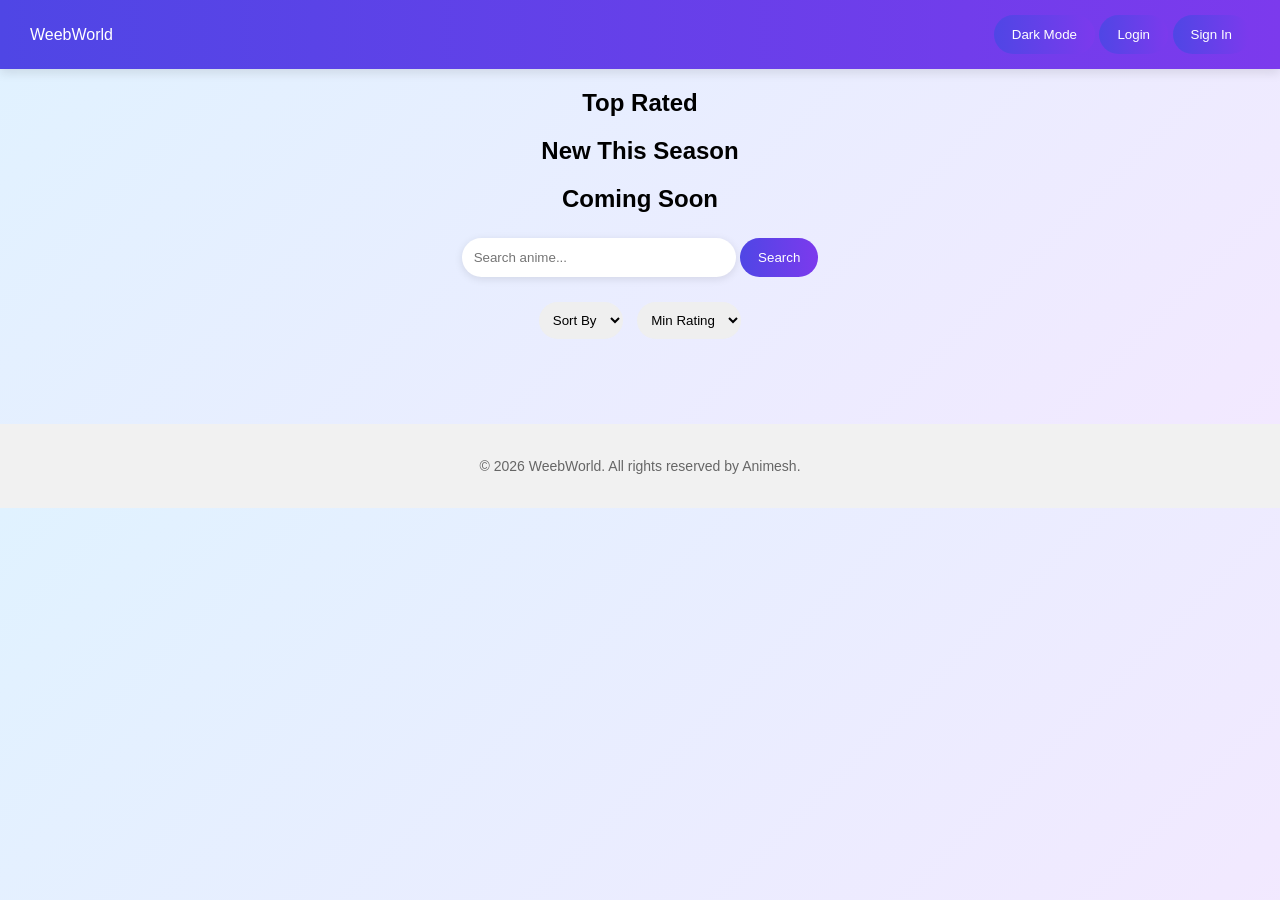
==== index.html @ 59d0c0da "Added: Footer" ====
<!DOCTYPE html>
<html>
<head>
    <title>WeebWorld</title>
    <link rel="stylesheet" href="index.css">
</head>
<body>
<nav class="navbar">
    <div class="logo">WeebWorld</div>
    <div class="nav-scroll">
        <button id="dark-btn">Dark Mode</button>
        <button id="login-btn">Login</button>
        <button id="signin-btn">Sign In</button>
    </div>
</nav>

<div id="home-content">
    <div class="sect">
        <h2>Top Rated</h2>
        <div id="top-list" class="grid"></div>
    </div>
    
    <div class="sect">
        <h2>New This Season</h2>
        <div id="new-list" class="grid"></div>
    </div>

    <div class="sect">
        <h2>Coming Soon</h2>
        <div id="up-list" class="grid"></div>
    </div>
</div>

<div class="search-box">
    <input type="text" id="search" placeholder="Search anime...">
    <button id="btn">Search</button>
</div>
<div class="options">
    <select id="sort">
        <option value="default">Sort By</option>
        <option value="az">A to Z</option>
        <option value="za">Z to A</option>
    </select>
    <select id="rating-filter">
        <option value="0">Min Rating</option>
        <option value="5">5+</option>
        <option value="6">6+</option>
        <option value="7">7+</option>
        <option value="8">8+</option>
        <option value="9">9+</option>
    </select>
</div>
<div id="results"></div>
<div id="pagination"></div>

<footer>
    <p>&copy; 2026 WeebWorld. All rights reserved by Animesh.</p>
</footer>

<script src="index.js"></script>
</body>
</html>
---- index.css ----
body {
    font-family: 'Segoe UI', sans-serif;
    background: linear-gradient(135deg, #e0f2ff, #f3e8ff);
    margin: 0;
    text-align: center;
    transition: all 0.4s;
}

.navbar {
    display: flex;
    justify-content: space-between;
    align-items: center;
    padding: 15px 30px;
    background: linear-gradient(90deg, #4f46e5, #7c3aed);
    color: white;
    box-shadow: 0 4px 10px rgba(0,0,0,0.1);
}

.navbar h1 {
    margin: 0;
    font-size: 24px;
    letter-spacing: 1px;
}

.nav-buttons button {
    background: white;
    color: #4f46e5;
    margin-left: 10px;
    padding: 8px 14px;
    border-radius: 20px;
    font-weight: bold;
    transition: 0.3s;
}

.nav-buttons button:hover {
    transform: scale(1.05);
    background: #f3f3f3;
}

.search-box {
    margin-top: 25px;
}

input {
    padding: 12px;
    width: 250px;
    border-radius: 25px;
    border: none;
    outline: none;
    box-shadow: 0 2px 8px rgba(0,0,0,0.1);
}

button {
    padding: 12px 18px;
    border: none;
    border-radius: 25px;
    background: linear-gradient(90deg, #4f46e5, #7c3aed);
    color: white;
    cursor: pointer;
    transition: 0.3s;
}

button:hover {
    transform: translateY(-2px);
}

.options {
    margin-top: 20px;
}

select {
    padding: 10px;
    border-radius: 20px;
    border: none;
    margin: 5px;
}

#results {
    width: 90%;
    max-width: 900px;
    margin: 30px auto;
    display: grid;
    grid-template-columns: repeat(auto-fit, minmax(180px, 1fr));
    gap: 20px;
}

.card {
    background: white;
    border-radius: 15px;
    overflow: hidden;
    box-shadow: 0 6px 15px rgba(0,0,0,0.1);
    transition: 0.3s;
    cursor: pointer;
}

.card:hover {
    transform: translateY(-8px) scale(1.02);
}

.card img {
    width: 100%;
    height: 250px;
    object-fit: cover;
}

.card p {
    padding: 10px;
    font-size: 14px;
    font-weight: bold;
}

#pagination {
    margin: 20px auto;
}

body.dark-mode {
    background: #1e1e2f;
    color: white;
}

body.dark-mode .navbar {
    background: linear-gradient(90deg, #111827, #4c1d95);
}

body.dark-mode .card {
    background: #2a2a40;
}

body.dark-mode input,
body.dark-mode select {
    background: #333;
    color: white;
}

@media (max-width: 600px) {
    input {
        width: 80%;
    }

    .navbar {
        flex-direction: column;
        gap: 10px;
    }
}

footer {
    margin-top: 50px;
    padding: 20px;
    background-color: #f1f1f1;
    color: #666;
    font-size: 14px;
}

body.dark-mode footer {
    background-color: #222;
    color: #aaa;
}
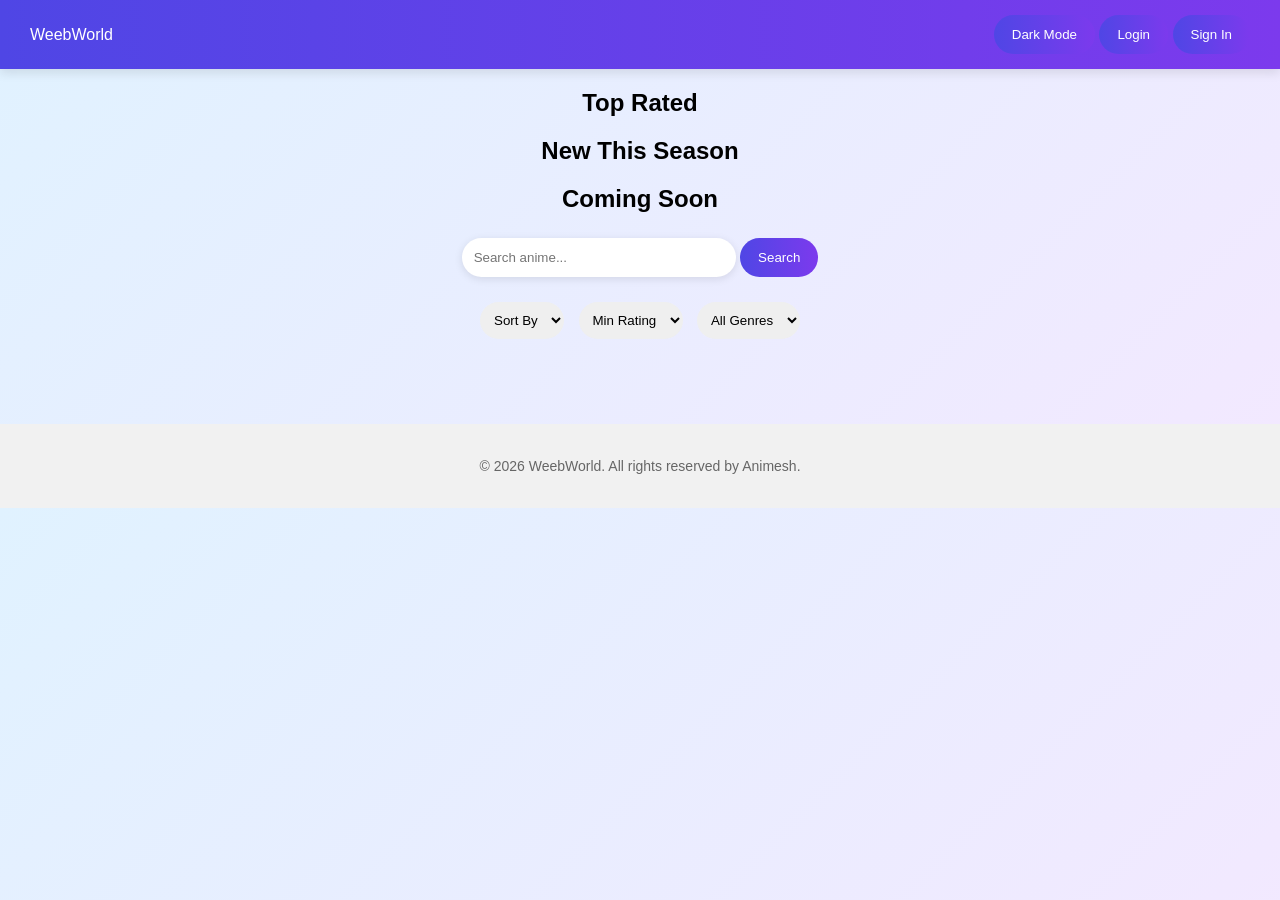
==== commit 7e8c5348: "Added: total found and genre" ====
--- a/index.html
+++ b/index.html
@@ -49,7 +49,15 @@
         <option value="8">8+</option>
         <option value="9">9+</option>
     </select>
+    <select id="genre-filter">
+        <option value="all">All Genres</option>
+        <option value="Action">Action</option>
+        <option value="Comedy">Comedy</option>
+        <option value="Fantasy">Fantasy</option>
+        <option value="Drama">Drama</option>
+    </select>
 </div>
+<div id="results-info"></div>
 <div id="results"></div>
 <div id="pagination"></div>
 
--- a/index.css
+++ b/index.css
@@ -73,6 +73,12 @@
     border-radius: 20px;
     border: none;
     margin: 5px;
+}
+
+#results-info {
+    margin-top: 20px;
+    font-weight: bold;
+    color: #4f46e5;
 }
 
 #results {
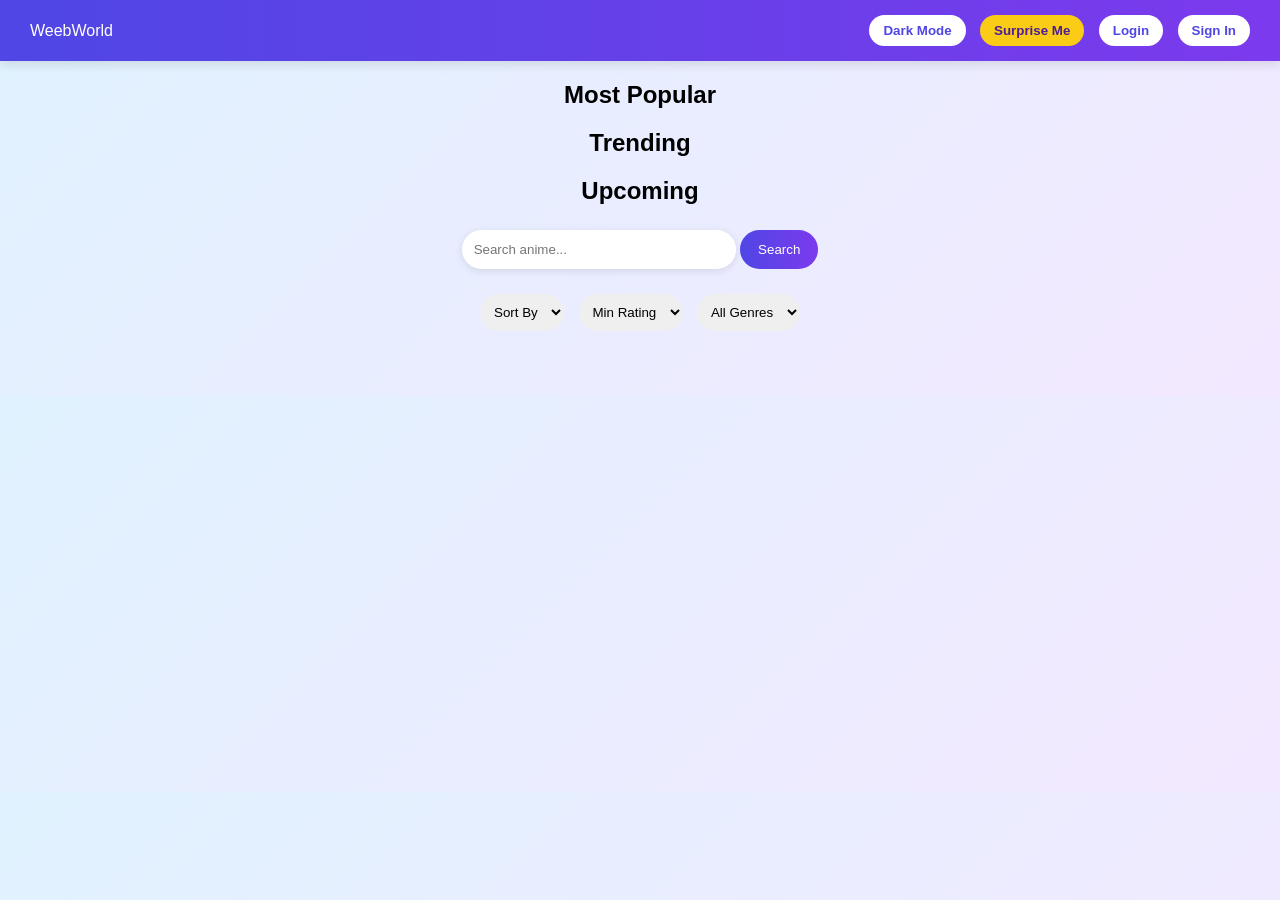
==== commit 64f353a1: "Added: surprise me" ====
--- a/index.html
+++ b/index.html
@@ -9,6 +9,7 @@
     <div class="logo">WeebWorld</div>
     <div class="nav-scroll">
         <button id="dark-btn">Dark Mode</button>
+        <button id="rand-btn">Surprise Me</button>
         <button id="login-btn">Login</button>
         <button id="signin-btn">Sign In</button>
     </div>
@@ -16,17 +17,17 @@
 
 <div id="home-content">
     <div class="sect">
-        <h2>Top Rated</h2>
+        <h2>Most Popular</h2>
         <div id="top-list" class="grid"></div>
     </div>
     
     <div class="sect">
-        <h2>New This Season</h2>
+        <h2>Trending</h2>
         <div id="new-list" class="grid"></div>
     </div>
 
     <div class="sect">
-        <h2>Coming Soon</h2>
+        <h2>Upcoming</h2>
         <div id="up-list" class="grid"></div>
     </div>
 </div>
@@ -61,9 +62,16 @@
 <div id="results"></div>
 <div id="pagination"></div>
 
-<footer>
-    <p>&copy; 2026 WeebWorld. All rights reserved by Animesh.</p>
 </footer>
+
+<div id="pop-box" class="modal hidden">
+    <div class="modal-content">
+        <span id="close-pop">&times;</span>
+        <h2 id="pop-title"></h2>
+        <p id="pop-score"></p>
+        <p id="pop-text"></p>
+    </div>
+</div>
 
 <script src="index.js"></script>
 </body>
--- a/index.css
+++ b/index.css
@@ -22,17 +22,24 @@
     letter-spacing: 1px;
 }
 
-.nav-buttons button {
+.nav-scroll button {
     background: white;
     color: #4f46e5;
     margin-left: 10px;
     padding: 8px 14px;
     border-radius: 20px;
     font-weight: bold;
+    border: none;
+    cursor: pointer;
     transition: 0.3s;
 }
 
-.nav-buttons button:hover {
+#rand-btn {
+    background: #facc15;
+    color: #4c1d95;
+}
+
+.nav-scroll button:hover {
     transform: scale(1.05);
     background: #f3f3f3;
 }
@@ -138,6 +145,46 @@
     color: white;
 }
 
+    }
+}
+
+/* Modal / Pop-up Styling */
+.modal {
+    position: fixed;
+    top: 0;
+    left: 0;
+    width: 100%;
+    height: 100%;
+    background: rgba(0,0,0,0.8);
+    display: flex;
+    justify-content: center;
+    align-items: center;
+    z-index: 9999;
+}
+
+.modal-content {
+    background: white;
+    padding: 20px;
+    border-radius: 15px;
+    max-width: 500px;
+    width: 90%;
+    position: relative;
+    text-align: left;
+}
+
+#close-pop {
+    position: absolute;
+    top: 10px;
+    right: 15px;
+    font-size: 25px;
+    cursor: pointer;
+    color: #333;
+}
+
+.hidden {
+    display: none;
+}
+
 @media (max-width: 600px) {
     input {
         width: 80%;
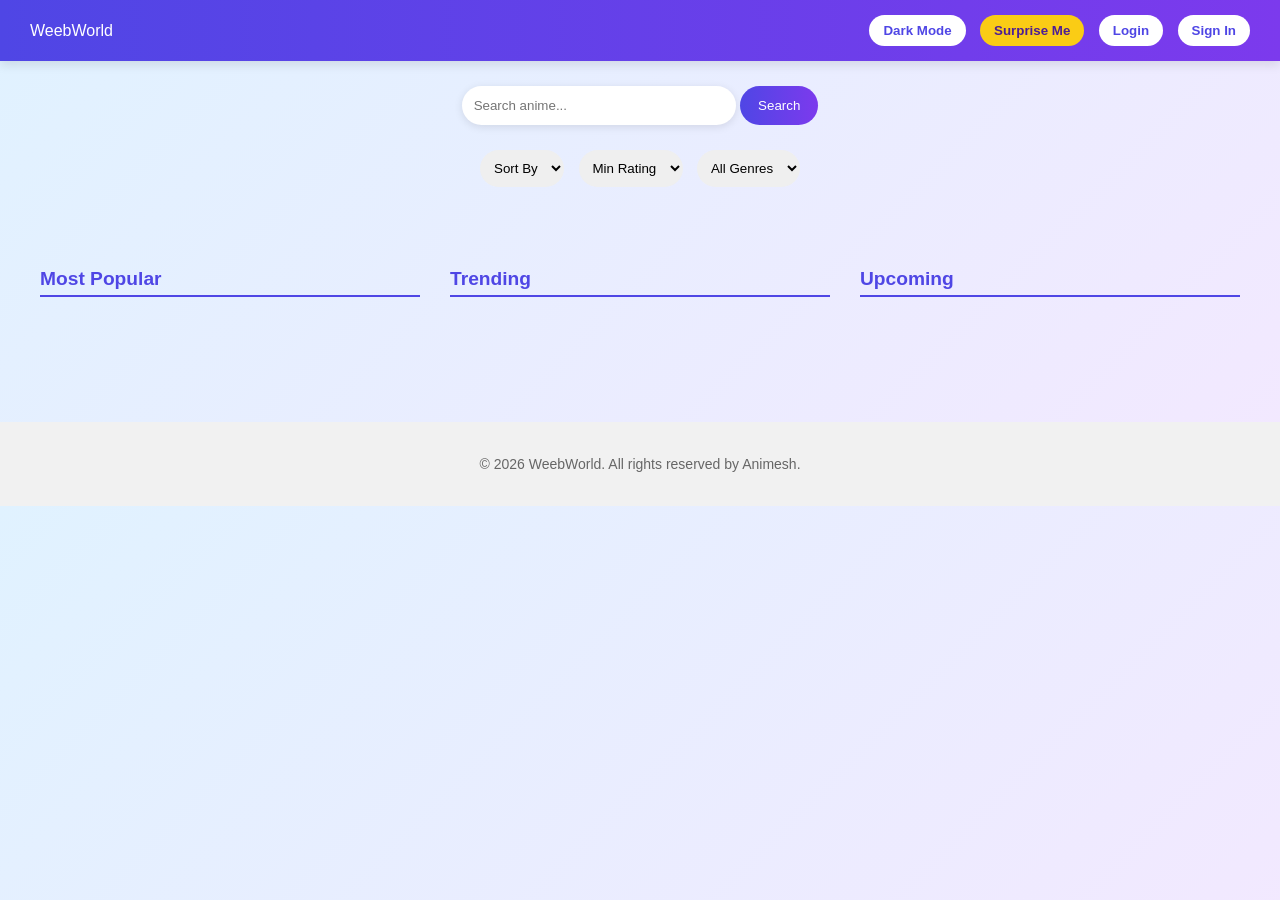
==== commit d569b15e: "search bar position fixed" ====
--- a/index.html
+++ b/index.html
@@ -14,23 +14,6 @@
         <button id="signin-btn">Sign In</button>
     </div>
 </nav>
-
-<div id="home-content">
-    <div class="sect">
-        <h2>Most Popular</h2>
-        <div id="top-list" class="grid"></div>
-    </div>
-    
-    <div class="sect">
-        <h2>Trending</h2>
-        <div id="new-list" class="grid"></div>
-    </div>
-
-    <div class="sect">
-        <h2>Upcoming</h2>
-        <div id="up-list" class="grid"></div>
-    </div>
-</div>
 
 <div class="search-box">
     <input type="text" id="search" placeholder="Search anime...">
@@ -58,10 +41,30 @@
         <option value="Drama">Drama</option>
     </select>
 </div>
+
+<div id="home-content">
+    <div class="sect">
+        <h2>Most Popular</h2>
+        <div id="top-list" class="grid"></div>
+    </div>
+    
+    <div class="sect">
+        <h2>Trending</h2>
+        <div id="new-list" class="grid"></div>
+    </div>
+
+    <div class="sect">
+        <h2>Upcoming</h2>
+        <div id="up-list" class="grid"></div>
+    </div>
+</div>
+
 <div id="results-info"></div>
 <div id="results"></div>
 <div id="pagination"></div>
 
+<footer>
+    <p>&copy; 2026 WeebWorld. All rights reserved by Animesh.</p>
 </footer>
 
 <div id="pop-box" class="modal hidden">
--- a/index.css
+++ b/index.css
@@ -75,6 +75,28 @@
     margin-top: 20px;
 }
 
+#home-content {
+    width: 95%;
+    max-width: 1200px;
+    margin: 60px auto;
+    display: flex;
+    gap: 30px;
+    justify-content: space-between;
+}
+
+.sect {
+    flex: 1;
+    text-align: left;
+}
+
+.sect h2 {
+    font-size: 1.2rem;
+    color: #4f46e5;
+    border-bottom: 2px solid #4f46e5;
+    padding-bottom: 5px;
+    margin-bottom: 15px;
+}
+
 select {
     padding: 10px;
     border-radius: 20px;
@@ -112,8 +134,8 @@
 
 .card img {
     width: 100%;
-    height: 250px;
-    object-fit: cover;
+    height: auto;
+    display: block;
 }
 
 .card p {
@@ -145,10 +167,7 @@
     color: white;
 }
 
-    }
-}
-
-/* Modal / Pop-up Styling */
+
 .modal {
     position: fixed;
     top: 0;
@@ -185,6 +204,12 @@
     display: none;
 }
 
+@media (max-width: 800px) {
+    #home-content {
+        flex-direction: column;
+    }
+}
+
 @media (max-width: 600px) {
     input {
         width: 80%;
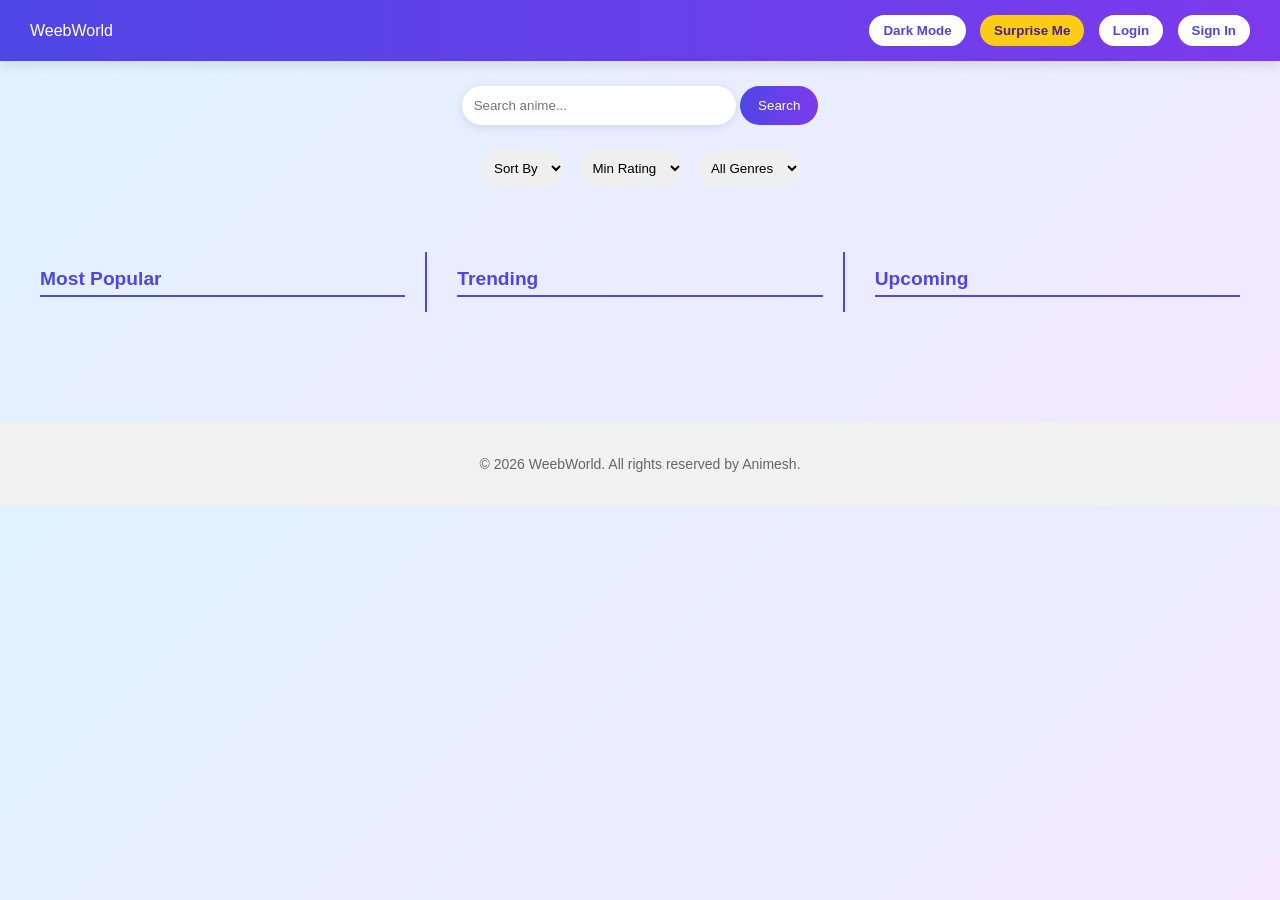
==== commit c0a35d45: "fixed: card text color" ====
--- a/index.html
+++ b/index.html
@@ -70,9 +70,12 @@
 <div id="pop-box" class="modal hidden">
     <div class="modal-content">
         <span id="close-pop">&times;</span>
-        <h2 id="pop-title"></h2>
-        <p id="pop-score"></p>
-        <p id="pop-text"></p>
+        <img id="pop-img" src="" alt="poster">
+        <div class="pop-details">
+            <h2 id="pop-title"></h2>
+            <p id="pop-score"></p>
+            <p id="pop-text"></p>
+        </div>
     </div>
 </div>
 
--- a/index.css
+++ b/index.css
@@ -87,6 +87,13 @@
 .sect {
     flex: 1;
     text-align: left;
+    border-right: 2px solid #4f46e5; /* Match heading color */
+    padding-right: 20px;
+}
+
+.sect:last-child {
+    border-right: none !important; /* Use !important to override dark mode specificity */
+    padding-right: 0;
 }
 
 .sect h2 {
@@ -95,6 +102,15 @@
     border-bottom: 2px solid #4f46e5;
     padding-bottom: 5px;
     margin-bottom: 15px;
+}
+
+body.dark-mode .sect {
+    border-right-color: #a78bfa;
+}
+
+body.dark-mode .sect h2 {
+    color: #a78bfa;
+    border-bottom-color: #a78bfa;
 }
 
 select {
@@ -119,6 +135,12 @@
     gap: 20px;
 }
 
+.grid {
+    display: grid;
+    grid-template-columns: repeat(auto-fit, minmax(140px, 1fr));
+    gap: 15px;
+}
+
 .card {
     background: white;
     border-radius: 15px;
@@ -139,8 +161,8 @@
 }
 
 .card p {
-    padding: 10px;
-    font-size: 14px;
+    padding: 8px;
+    font-size: 13px;
     font-weight: bold;
 }
 
@@ -165,6 +187,18 @@
 body.dark-mode select {
     background: #333;
     color: white;
+}
+
+body.dark-mode .modal-content {
+    background: #2a2a40;
+}
+
+body.dark-mode .pop-details {
+    color: #eee;
+}
+
+body.dark-mode #close-pop {
+    color: #eee;
 }
 
 
@@ -183,12 +217,29 @@
 
 .modal-content {
     background: white;
-    padding: 20px;
+    padding: 25px;
     border-radius: 15px;
-    max-width: 500px;
+    max-width: 700px; /* Increased for landscape */
     width: 90%;
     position: relative;
     text-align: left;
+    display: flex;
+    gap: 30px;
+    align-items: flex-start;
+}
+
+#pop-img {
+    width: 100%;
+    max-width: 250px;
+    height: auto;
+    border-radius: 10px;
+    display: block;
+    box-shadow: 0 4px 10px rgba(0,0,0,0.1);
+}
+
+.pop-details {
+    flex: 1;
+    color: #333; /* Always dark text so it's visible on white modal */
 }
 
 #close-pop {
@@ -201,7 +252,7 @@
 }
 
 .hidden {
-    display: none;
+    display: none !important;
 }
 
 @media (max-width: 800px) {
@@ -211,6 +262,17 @@
 }
 
 @media (max-width: 600px) {
+    .modal-content {
+        flex-direction: column;
+        align-items: center;
+        text-align: center;
+    }
+
+    #pop-img {
+        max-width: 200px;
+        margin-bottom: 20px;
+    }
+
     input {
         width: 80%;
     }
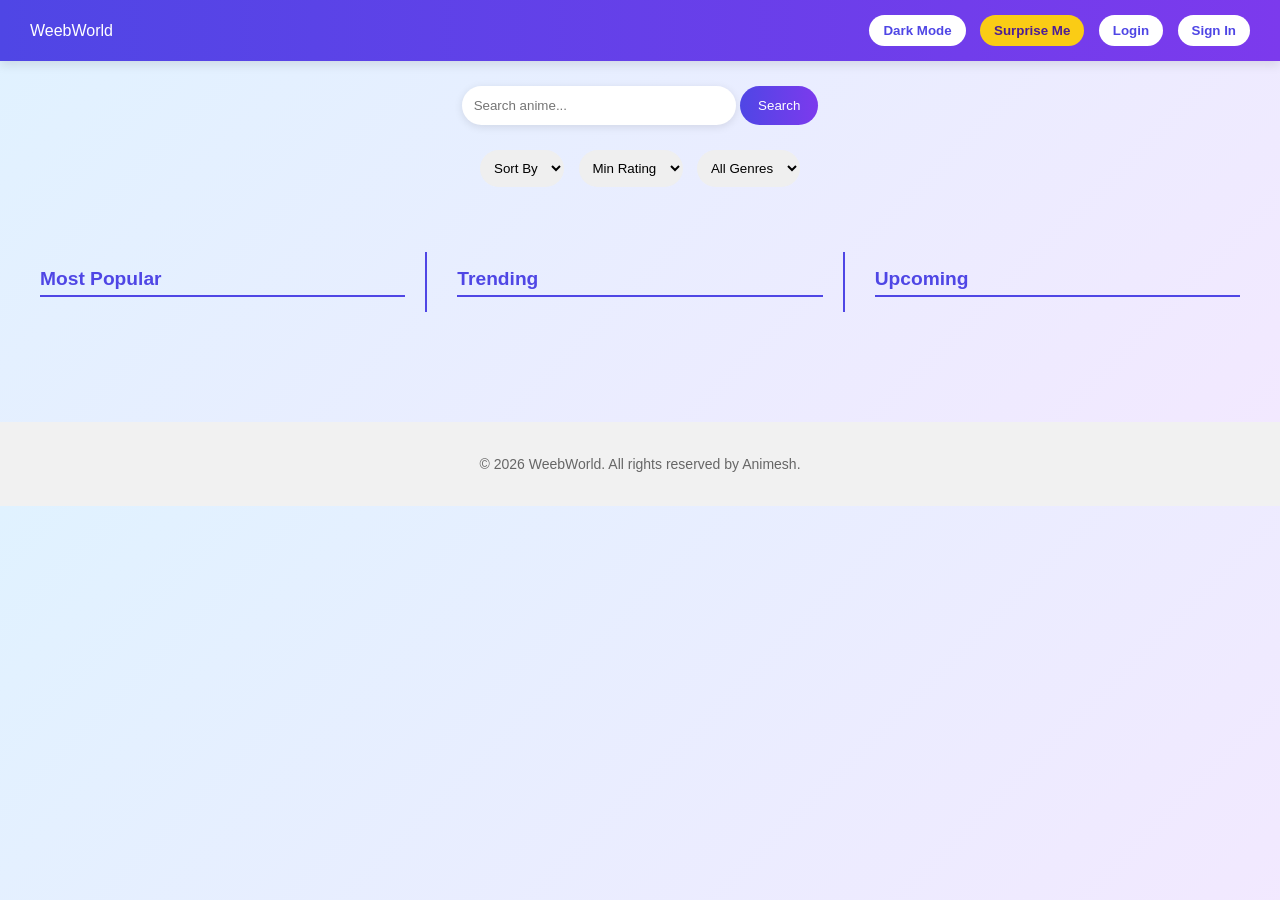
==== commit b5657d2c: "fixed: UI for minor bug fixes" ====
--- a/index.html
+++ b/index.html
@@ -1,6 +1,8 @@
 <!DOCTYPE html>
 <html>
 <head>
+    <meta charset="UTF-8">
+    <meta name="viewport" content="width=device-width, initial-scale=1.0">
     <title>WeebWorld</title>
     <link rel="stylesheet" href="index.css">
 </head>
--- a/index.css
+++ b/index.css
@@ -255,30 +255,192 @@
     display: none !important;
 }
 
-@media (max-width: 800px) {
+@media (max-width: 768px) {
+    /* ---- Navbar ---- */
+    .navbar {
+        flex-direction: column;
+        padding: 14px 16px;
+        gap: 10px;
+    }
+
+    .logo {
+        font-size: 20px;
+    }
+
+    .nav-scroll {
+        display: flex;
+        flex-wrap: wrap;
+        justify-content: center;
+        gap: 6px;
+        width: 100%;
+    }
+
+    .nav-scroll button {
+        padding: 6px 11px;
+        font-size: 11px;
+        margin-left: 0;
+        white-space: nowrap;
+    }
+
+    /* ---- Search ---- */
+    .search-box {
+        margin-top: 18px;
+        padding: 0 16px;
+        display: flex;
+        justify-content: center;
+        gap: 8px;
+    }
+
+    input {
+        width: 0;
+        flex: 1;
+        max-width: 260px;
+        padding: 10px 14px;
+        font-size: 14px;
+        box-sizing: border-box;
+    }
+
+    #btn {
+        padding: 10px 14px;
+        font-size: 13px;
+        flex-shrink: 0;
+    }
+
+    /* ---- Filters ---- */
+    .options {
+        display: flex;
+        flex-wrap: wrap;
+        justify-content: center;
+        gap: 8px;
+        margin-top: 14px;
+        padding: 0 16px;
+    }
+
+    select {
+        width: auto;
+        min-width: 90px;
+        padding: 8px 10px;
+        font-size: 12px;
+    }
+
+    /* ---- Home Sections ---- */
     #home-content {
         flex-direction: column;
-    }
-}
-
-@media (max-width: 600px) {
+        margin: 24px auto;
+        gap: 0;
+        padding: 0 12px;
+        width: 100%;
+        box-sizing: border-box;
+    }
+
+    .sect {
+        border-right: none !important;
+        border-bottom: 2px solid #4f46e5;
+        padding-right: 0;
+        padding-bottom: 20px;
+        margin-bottom: 20px;
+    }
+
+    .sect:last-child {
+        border-bottom: none;
+        margin-bottom: 0;
+    }
+
+    .sect h2 {
+        font-size: 1.1rem;
+    }
+
+    /* ---- Card Grids ---- */
+    .grid {
+        grid-template-columns: repeat(3, 1fr);
+        gap: 10px;
+    }
+
+    #results {
+        grid-template-columns: repeat(2, 1fr);
+        width: 92%;
+        gap: 12px;
+    }
+
+    .card {
+        border-radius: 10px;
+    }
+
+    .card img {
+        height: 140px;
+        object-fit: cover;
+    }
+
+    .card p {
+        font-size: 11px;
+        padding: 6px;
+        line-height: 1.3;
+        max-height: 32px;
+        overflow: hidden;
+    }
+
+    /* ---- Modal ---- */
     .modal-content {
         flex-direction: column;
         align-items: center;
         text-align: center;
+        padding: 18px;
+        gap: 12px;
+        max-height: 85vh;
+        overflow-y: auto;
+        width: 92%;
     }
 
     #pop-img {
-        max-width: 200px;
-        margin-bottom: 20px;
-    }
-
-    input {
-        width: 80%;
-    }
-
-    .navbar {
-        flex-direction: column;
+        max-width: 160px;
+        margin-bottom: 8px;
+    }
+
+    .pop-details h2 {
+        font-size: 1rem;
+    }
+
+    #pop-text {
+        font-size: 13px;
+        line-height: 1.5;
+    }
+
+    /* ---- Pagination ---- */
+    #pagination {
+        margin: 15px auto;
+    }
+
+    #pagination button {
+        padding: 8px 12px;
+        font-size: 12px;
+    }
+
+    /* ---- Footer ---- */
+    footer {
+        margin-top: 30px;
+        padding: 16px;
+        font-size: 12px;
+    }
+}
+
+/* ---- Extra-small screens (below 400px) ---- */
+@media (max-width: 400px) {
+    .nav-scroll button {
+        padding: 5px 9px;
+        font-size: 10px;
+    }
+
+    .grid {
+        grid-template-columns: repeat(2, 1fr);
+        gap: 8px;
+    }
+
+    .card p {
+        font-size: 10px;
+    }
+
+    #results {
+        grid-template-columns: 1fr 1fr;
         gap: 10px;
     }
 }
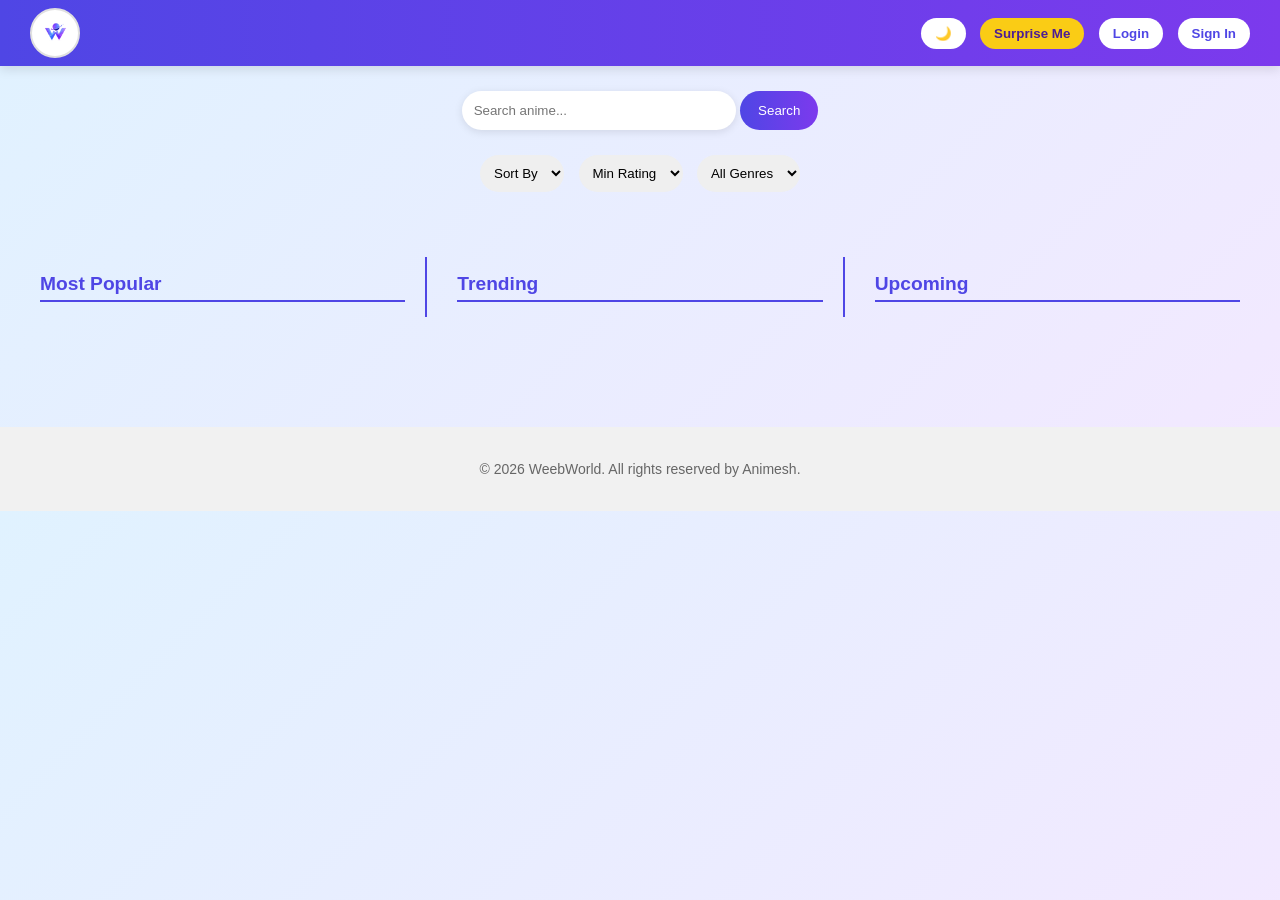
==== commit 79a4dd8c: "Added: images, fixed: navbar and refactored: folders" ====
--- a/index.html
+++ b/index.html
@@ -4,13 +4,13 @@
     <meta charset="UTF-8">
     <meta name="viewport" content="width=device-width, initial-scale=1.0">
     <title>WeebWorld</title>
-    <link rel="stylesheet" href="index.css">
+    <link rel="stylesheet" href="css/index.css">
 </head>
 <body>
 <nav class="navbar">
-    <div class="logo">WeebWorld</div>
+    <img src="images/logo.webp" alt="WeebWorld" class="logo">
     <div class="nav-scroll">
-        <button id="dark-btn">Dark Mode</button>
+        <button id="dark-btn">🌙</button>
         <button id="rand-btn">Surprise Me</button>
         <button id="login-btn">Login</button>
         <button id="signin-btn">Sign In</button>
@@ -81,6 +81,6 @@
     </div>
 </div>
 
-<script src="index.js"></script>
+<script src="js/index.js"></script>
 </body>
 </html>
--- a/css/index.css
+++ b/css/index.css
@@ -0,0 +1,469 @@
+body {
+    font-family: 'Segoe UI', sans-serif;
+    background: linear-gradient(135deg, #e0f2ff, #f3e8ff);
+    margin: 0;
+    text-align: center;
+    transition: all 0.4s;
+}
+
+.navbar {
+    display: flex;
+    justify-content: space-between;
+    align-items: center;
+    padding: 8px 30px;
+    background: linear-gradient(90deg, #4f46e5, #7c3aed);
+    color: white;
+    box-shadow: 0 4px 10px rgba(0,0,0,0.1);
+}
+
+.logo {
+    height: 38px;
+    width: 38px;
+    border-radius: 50%;
+    display: block;
+    object-fit: cover;
+    background: white;
+    padding: 4px;
+    border: 2px solid #e0e0e0;
+}
+
+body.dark-mode .logo {
+    background: #2a2a40;
+    border-color: #555;
+}
+
+.nav-scroll button {
+    background: white;
+    color: #4f46e5;
+    margin-left: 10px;
+    padding: 8px 14px;
+    border-radius: 20px;
+    font-weight: bold;
+    border: none;
+    cursor: pointer;
+    transition: 0.3s;
+}
+
+#rand-btn {
+    background: #facc15;
+    color: #4c1d95;
+}
+
+.nav-scroll button:hover {
+    transform: scale(1.05);
+    background: #f3f3f3;
+}
+
+.search-box {
+    margin-top: 25px;
+}
+
+input {
+    padding: 12px;
+    width: 250px;
+    border-radius: 25px;
+    border: none;
+    outline: none;
+    box-shadow: 0 2px 8px rgba(0,0,0,0.1);
+}
+
+button {
+    padding: 12px 18px;
+    border: none;
+    border-radius: 25px;
+    background: linear-gradient(90deg, #4f46e5, #7c3aed);
+    color: white;
+    cursor: pointer;
+    transition: 0.3s;
+}
+
+button:hover {
+    transform: translateY(-2px);
+}
+
+.options {
+    margin-top: 20px;
+}
+
+#home-content {
+    width: 95%;
+    max-width: 1200px;
+    margin: 60px auto;
+    display: flex;
+    gap: 30px;
+    justify-content: space-between;
+}
+
+.sect {
+    flex: 1;
+    text-align: left;
+    border-right: 2px solid #4f46e5; /* Match heading color */
+    padding-right: 20px;
+}
+
+.sect:last-child {
+    border-right: none !important; /* Use !important to override dark mode specificity */
+    padding-right: 0;
+}
+
+.sect h2 {
+    font-size: 1.2rem;
+    color: #4f46e5;
+    border-bottom: 2px solid #4f46e5;
+    padding-bottom: 5px;
+    margin-bottom: 15px;
+}
+
+body.dark-mode .sect {
+    border-right-color: #a78bfa;
+}
+
+body.dark-mode .sect h2 {
+    color: #a78bfa;
+    border-bottom-color: #a78bfa;
+}
+
+select {
+    padding: 10px;
+    border-radius: 20px;
+    border: none;
+    margin: 5px;
+}
+
+#results-info {
+    margin-top: 20px;
+    font-weight: bold;
+    color: #4f46e5;
+}
+
+#results {
+    width: 90%;
+    max-width: 900px;
+    margin: 30px auto;
+    display: grid;
+    grid-template-columns: repeat(auto-fit, minmax(180px, 1fr));
+    gap: 20px;
+}
+
+.grid {
+    display: grid;
+    grid-template-columns: repeat(auto-fit, minmax(140px, 1fr));
+    gap: 15px;
+}
+
+.card {
+    background: white;
+    border-radius: 15px;
+    overflow: hidden;
+    box-shadow: 0 6px 15px rgba(0,0,0,0.1);
+    transition: 0.3s;
+    cursor: pointer;
+}
+
+.card:hover {
+    transform: translateY(-8px) scale(1.02);
+}
+
+.card img {
+    width: 100%;
+    height: auto;
+    display: block;
+}
+
+.card p {
+    padding: 8px;
+    font-size: 13px;
+    font-weight: bold;
+}
+
+#pagination {
+    margin: 20px auto;
+}
+
+body.dark-mode {
+    background: #1e1e2f;
+    color: white;
+}
+
+body.dark-mode .navbar {
+    background: linear-gradient(90deg, #111827, #4c1d95);
+}
+
+body.dark-mode .card {
+    background: #2a2a40;
+}
+
+body.dark-mode input,
+body.dark-mode select {
+    background: #333;
+    color: white;
+}
+
+body.dark-mode .modal-content {
+    background: #2a2a40;
+}
+
+body.dark-mode .pop-details {
+    color: #eee;
+}
+
+body.dark-mode #close-pop {
+    color: #eee;
+}
+
+
+.modal {
+    position: fixed;
+    top: 0;
+    left: 0;
+    width: 100%;
+    height: 100%;
+    background: rgba(0,0,0,0.8);
+    display: flex;
+    justify-content: center;
+    align-items: center;
+    z-index: 9999;
+}
+
+.modal-content {
+    background: white;
+    padding: 25px;
+    border-radius: 15px;
+    max-width: 700px; /* Increased for landscape */
+    width: 90%;
+    position: relative;
+    text-align: left;
+    display: flex;
+    gap: 30px;
+    align-items: flex-start;
+}
+
+#pop-img {
+    width: 100%;
+    max-width: 250px;
+    height: auto;
+    border-radius: 10px;
+    display: block;
+    box-shadow: 0 4px 10px rgba(0,0,0,0.1);
+}
+
+.pop-details {
+    flex: 1;
+    color: #333; 
+}
+
+#close-pop {
+    position: absolute;
+    top: 10px;
+    right: 15px;
+    font-size: 25px;
+    cursor: pointer;
+    color: #333;
+}
+
+.hidden {
+    display: none !important;
+}
+
+@media (max-width: 768px) {
+    .navbar {
+        flex-direction: column;
+        padding: 14px 16px;
+        gap: 10px;
+    }
+
+    .logo {
+        height: 40px;
+        width: 40px;
+    }
+
+    .nav-scroll {
+        display: flex;
+        flex-wrap: wrap;
+        justify-content: center;
+        gap: 6px;
+        width: 100%;
+    }
+
+    .nav-scroll button {
+        padding: 6px 11px;
+        font-size: 11px;
+        margin-left: 0;
+        white-space: nowrap;
+    }
+
+
+    .search-box {
+        margin-top: 18px;
+        padding: 0 16px;
+        display: flex;
+        justify-content: center;
+        gap: 8px;
+    }
+
+    input {
+        width: 0;
+        flex: 1;
+        max-width: 260px;
+        padding: 10px 14px;
+        font-size: 14px;
+        box-sizing: border-box;
+    }
+
+    #btn {
+        padding: 10px 14px;
+        font-size: 13px;
+        flex-shrink: 0;
+    }
+
+
+    .options {
+        display: flex;
+        flex-wrap: wrap;
+        justify-content: center;
+        gap: 8px;
+        margin-top: 14px;
+        padding: 0 16px;
+    }
+
+    select {
+        width: auto;
+        min-width: 90px;
+        padding: 8px 10px;
+        font-size: 12px;
+    }
+
+
+    #home-content {
+        flex-direction: column;
+        margin: 24px auto;
+        gap: 0;
+        padding: 0 12px;
+        width: 100%;
+        box-sizing: border-box;
+    }
+
+    .sect {
+        border-right: none !important;
+        border-bottom: 2px solid #4f46e5;
+        padding-right: 0;
+        padding-bottom: 20px;
+        margin-bottom: 20px;
+    }
+
+    .sect:last-child {
+        border-bottom: none;
+        margin-bottom: 0;
+    }
+
+    .sect h2 {
+        font-size: 1.1rem;
+    }
+
+
+    .grid {
+        grid-template-columns: repeat(3, 1fr);
+        gap: 10px;
+    }
+
+    #results {
+        grid-template-columns: repeat(2, 1fr);
+        width: 92%;
+        gap: 12px;
+    }
+
+    .card {
+        border-radius: 10px;
+    }
+
+    .card img {
+        height: 140px;
+        object-fit: cover;
+    }
+
+    .card p {
+        font-size: 11px;
+        padding: 6px;
+        line-height: 1.3;
+        max-height: 32px;
+        overflow: hidden;
+    }
+
+
+    .modal-content {
+        flex-direction: column;
+        align-items: center;
+        text-align: center;
+        padding: 18px;
+        gap: 12px;
+        max-height: 85vh;
+        overflow-y: auto;
+        width: 92%;
+    }
+
+    #pop-img {
+        max-width: 160px;
+        margin-bottom: 8px;
+    }
+
+    .pop-details h2 {
+        font-size: 1rem;
+    }
+
+    #pop-text {
+        font-size: 13px;
+        line-height: 1.5;
+    }
+
+
+    #pagination {
+        margin: 15px auto;
+    }
+
+    #pagination button {
+        padding: 8px 12px;
+        font-size: 12px;
+    }
+
+
+    footer {
+        margin-top: 30px;
+        padding: 16px;
+        font-size: 12px;
+    }
+}
+
+
+@media (max-width: 400px) {
+    .nav-scroll button {
+        padding: 5px 9px;
+        font-size: 10px;
+    }
+
+    .grid {
+        grid-template-columns: repeat(2, 1fr);
+        gap: 8px;
+    }
+
+    .card p {
+        font-size: 10px;
+    }
+
+    #results {
+        grid-template-columns: 1fr 1fr;
+        gap: 10px;
+    }
+}
+
+footer {
+    margin-top: 50px;
+    padding: 20px;
+    background-color: #f1f1f1;
+    color: #666;
+    font-size: 14px;
+}
+
+body.dark-mode footer {
+    background-color: #222;
+    color: #aaa;
+}
